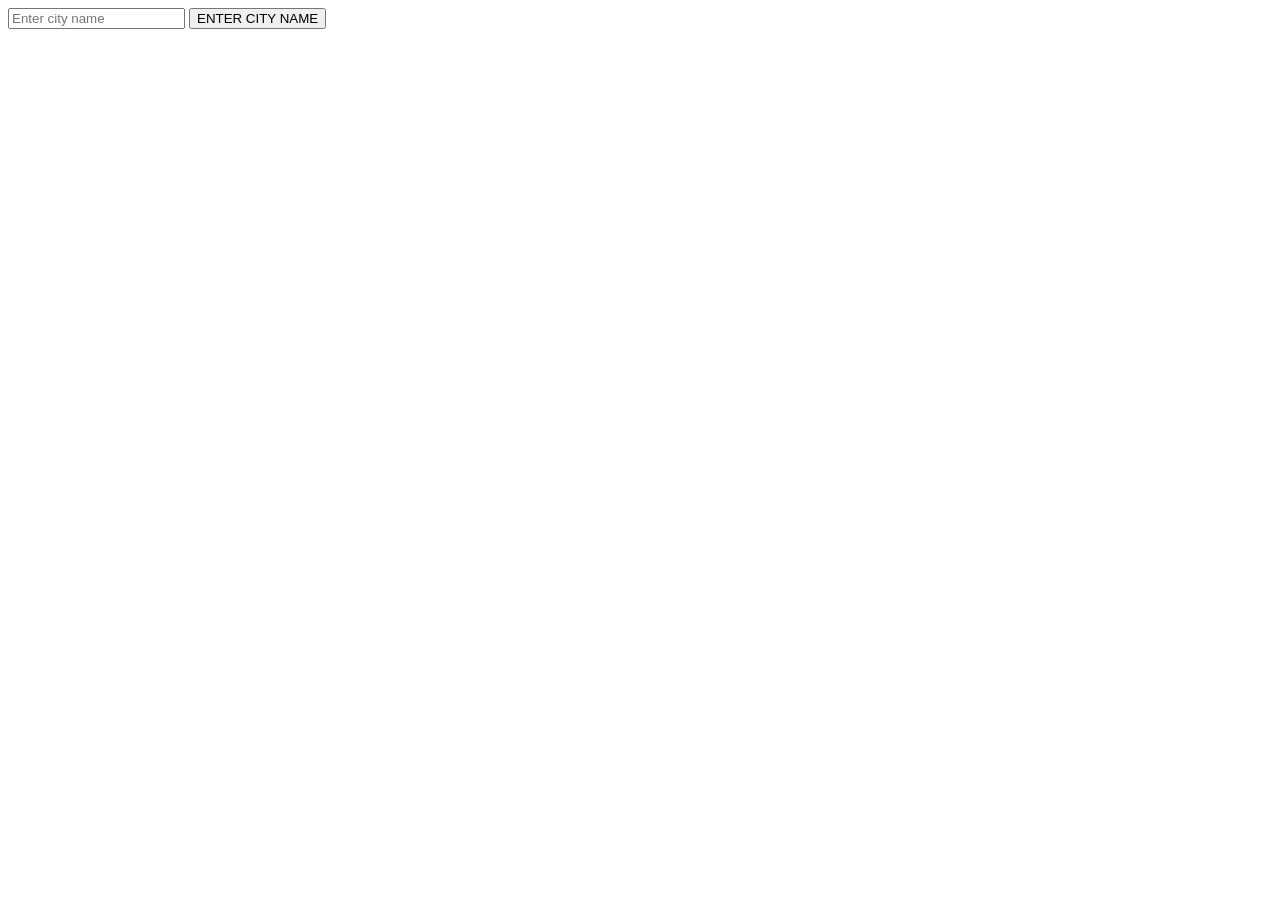
==== MY FIRST API PROJECT WEATHER APP/index.html @ 03687f55 "my first api project" ====
<!DOCTYPE html>
<html lang="en">
<head>
    <meta charset="UTF-8">
    <meta name="viewport" content="width=device-width, initial-scale=1.0">
    <link rel="stylesheet" href="style.css" />
    <title>FIRST API PROJECT WEATHER APP</title>
</head>
<body>
    <div class="parent">
        <input class="search"type="text" id="cityInput" placeholder="Enter city name" />
        <button id="searchButton">ENTER CITY NAME</button>
    </div> 
    <script src="script.js"></script>
</body>
</html>
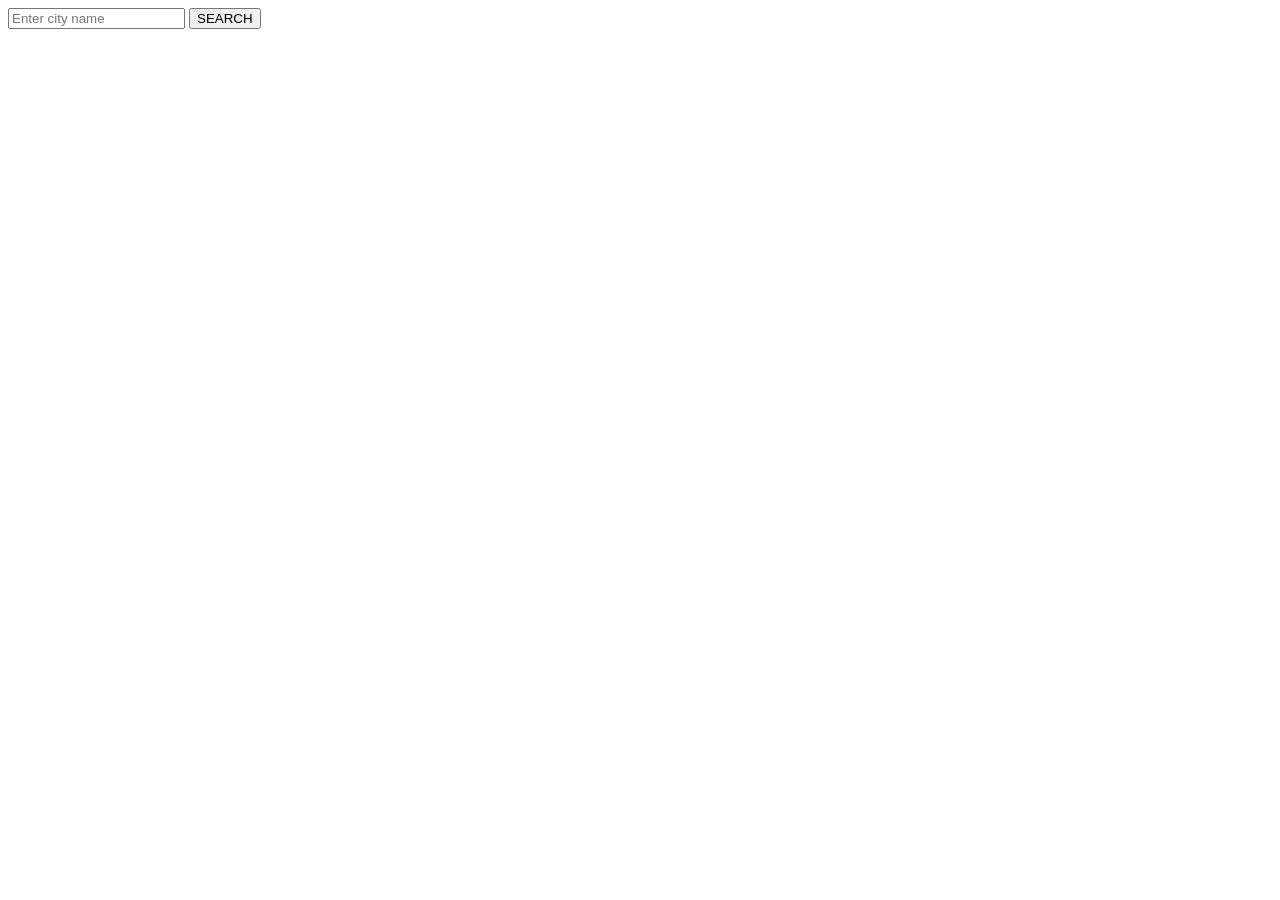
==== commit 22a9442c: "mine first api project" ====
--- a/MY FIRST API PROJECT WEATHER APP/index.html
+++ b/MY FIRST API PROJECT WEATHER APP/index.html
@@ -9,7 +9,7 @@
 <body>
     <div class="parent">
         <input class="search"type="text" id="cityInput" placeholder="Enter city name" />
-        <button id="searchButton">ENTER CITY NAME</button>
+        <button class="btn">SEARCH</button>
     </div> 
     <script src="script.js"></script>
 </body>
